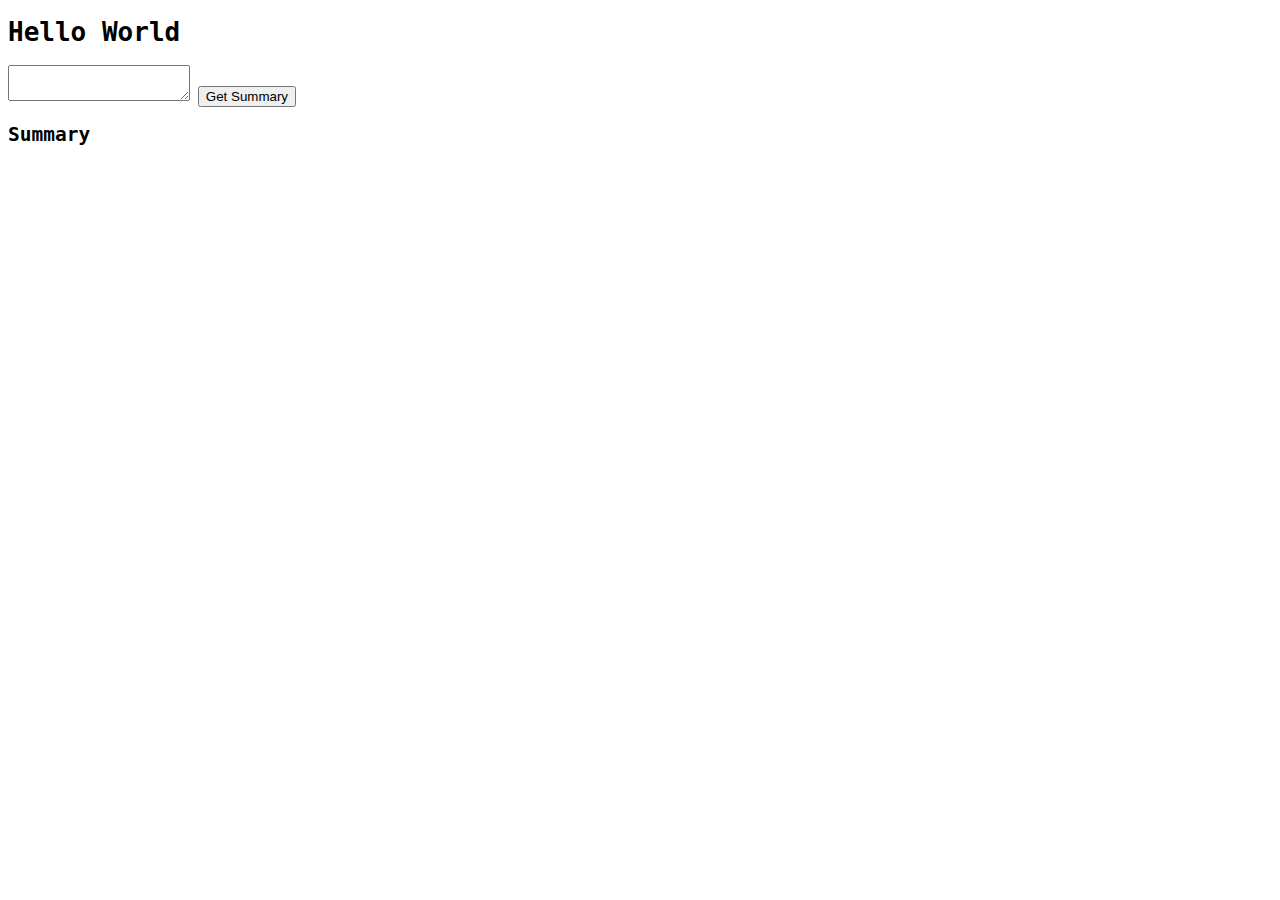
==== templates/index.html @ 5d599c6a "Added basic functionality" ====
<!DOCTYPE html>
<html lang="en">

<head>
    <meta charset="UTF-8">
    <meta http-equiv="X-UA-Compatible" content="IE=edge">
    <meta name="viewport" content="width=device-width, initial-scale=1.0">
    <title>Large Text Summarizer</title>
    <link rel="stylesheet" href="../static/css/main.css">
</head>

<body>
    <h1>Hello World</h1>
    <div>
        <textarea name="input_textarea" id="input_textarea"></textarea>
        <button id="get_summary_button">Get Summary</button>
    </div>
    <div>
        <h2>Summary</h2>
        <p id="output_p"></p>
    </div>
</body>

</html>
<script>
    const get_summary_button = document.querySelector('#get_summary_button');
    const input_textarea = document.querySelector('#input_textarea');
    const output = document.querySelector('#output_p');
    const url = 'http://localhost:5000/summarize'
    get_summary_button.addEventListener('click', async () => {
        let text = input_textarea.value;
        let summary = await fetch(url, {
            method: 'POST',
            headers: {
                'Content-Type': 'application/json'
            },
            body: JSON.stringify({
                text: text
            })
        });
        let summary_text = await summary.text();
        output.innerHTML = summary_text;

    });
</script>
---- static/css/main.css ----
body{
    font-family: monospace;
}
#output_p{
    white-space: pre-wrap;
}
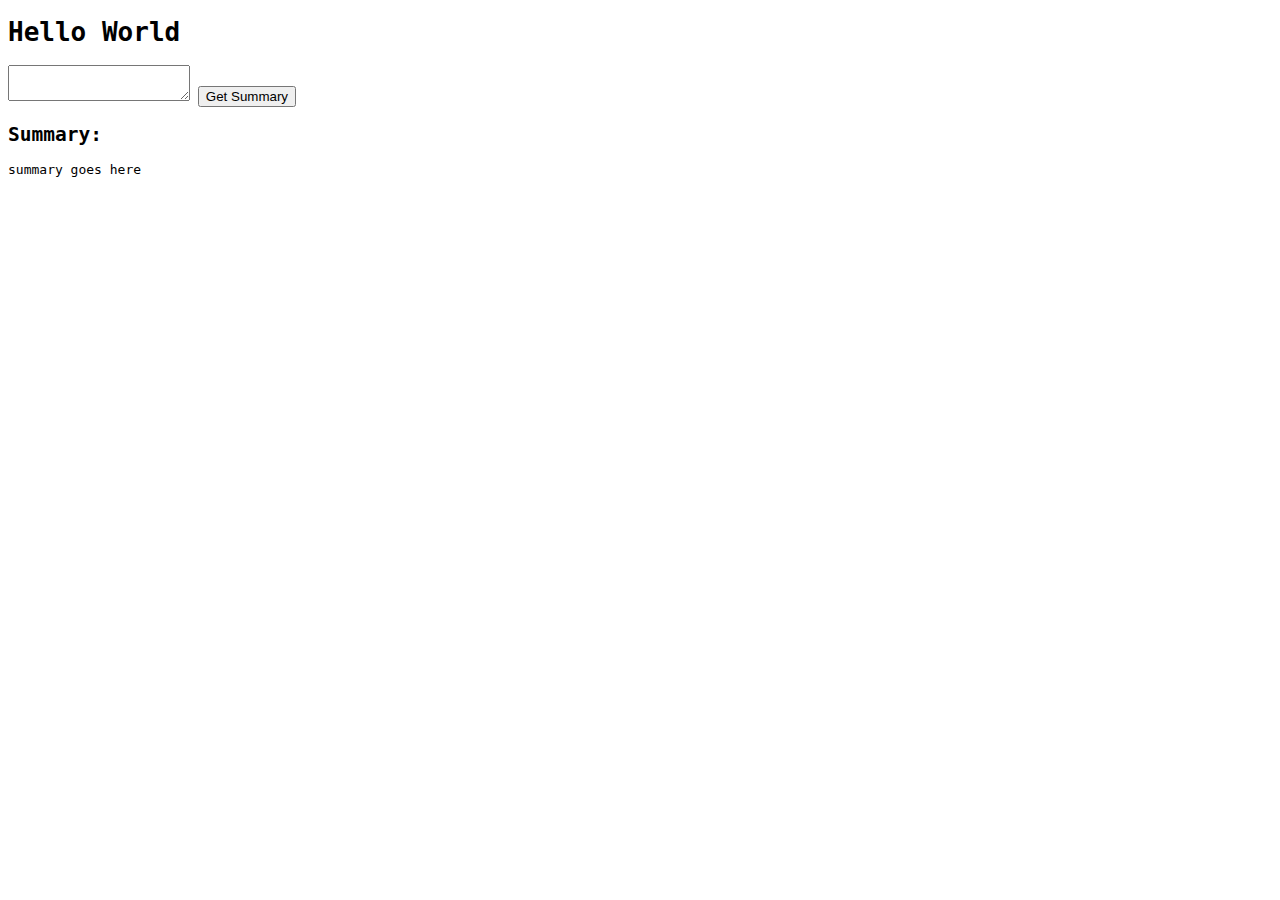
==== commit 29ae3eca: "Moved script to separate file" ====
--- a/templates/index.html
+++ b/templates/index.html
@@ -16,30 +16,10 @@
         <button id="get_summary_button">Get Summary</button>
     </div>
     <div>
-        <h2>Summary</h2>
-        <p id="output_p"></p>
+        <h2>Summary:</h2>
+        <p id="output_p">summary goes here</p>
     </div>
 </body>
 
 </html>
-<script>
-    const get_summary_button = document.querySelector('#get_summary_button');
-    const input_textarea = document.querySelector('#input_textarea');
-    const output = document.querySelector('#output_p');
-    const url = 'http://localhost:5000/summarize'
-    get_summary_button.addEventListener('click', async () => {
-        let text = input_textarea.value;
-        let summary = await fetch(url, {
-            method: 'POST',
-            headers: {
-                'Content-Type': 'application/json'
-            },
-            body: JSON.stringify({
-                text: text
-            })
-        });
-        let summary_text = await summary.text();
-        output.innerHTML = summary_text;
-
-    });
-</script>+<script src="../static/scripts/get_summary.js"></script>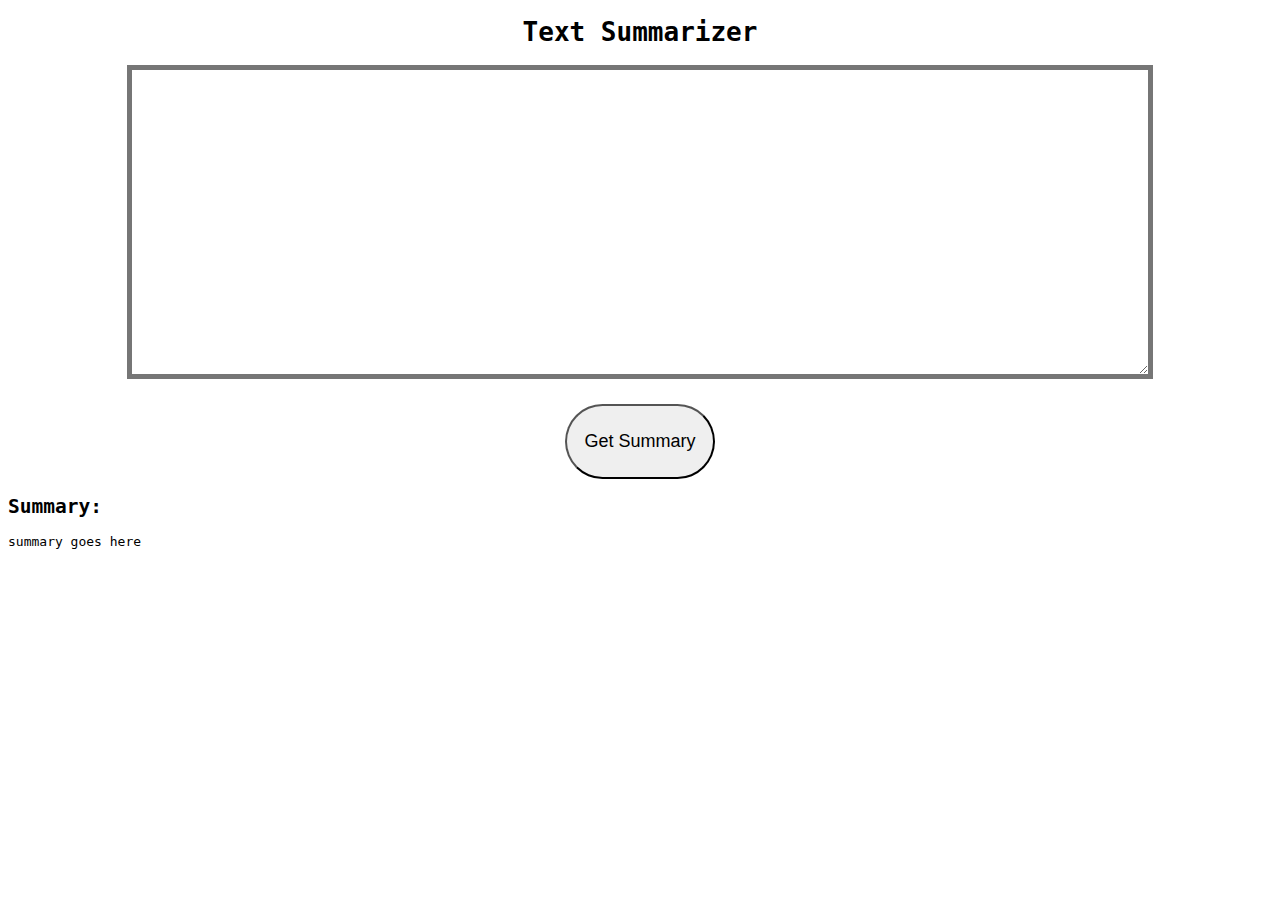
==== commit 66b4346e: "Added textarea/button css styles" ====
--- a/templates/index.html
+++ b/templates/index.html
@@ -10,7 +10,7 @@
 </head>
 
 <body>
-    <h1>Hello World</h1>
+    <h1 align="center">Text Summarizer</h1>
     <div>
         <textarea name="input_textarea" id="input_textarea"></textarea>
         <button id="get_summary_button">Get Summary</button>
--- a/static/css/main.css
+++ b/static/css/main.css
@@ -4,4 +4,22 @@
 }
 #output_p{
     white-space: pre-wrap;
+}
+#get_summary_button{
+	width: 150px;
+	height: 75px;
+	border-radius: 37.5px;
+	font-size: 18px;
+	display: block;
+	margin-top: 25px;
+	margin-left: auto;
+	margin-right: auto;
+}
+#input_textarea{
+	width: 80%;
+	height: 300px;
+	border-width: 5px;
+	display: block;
+	margin-left: auto;
+	margin-right: auto;
 }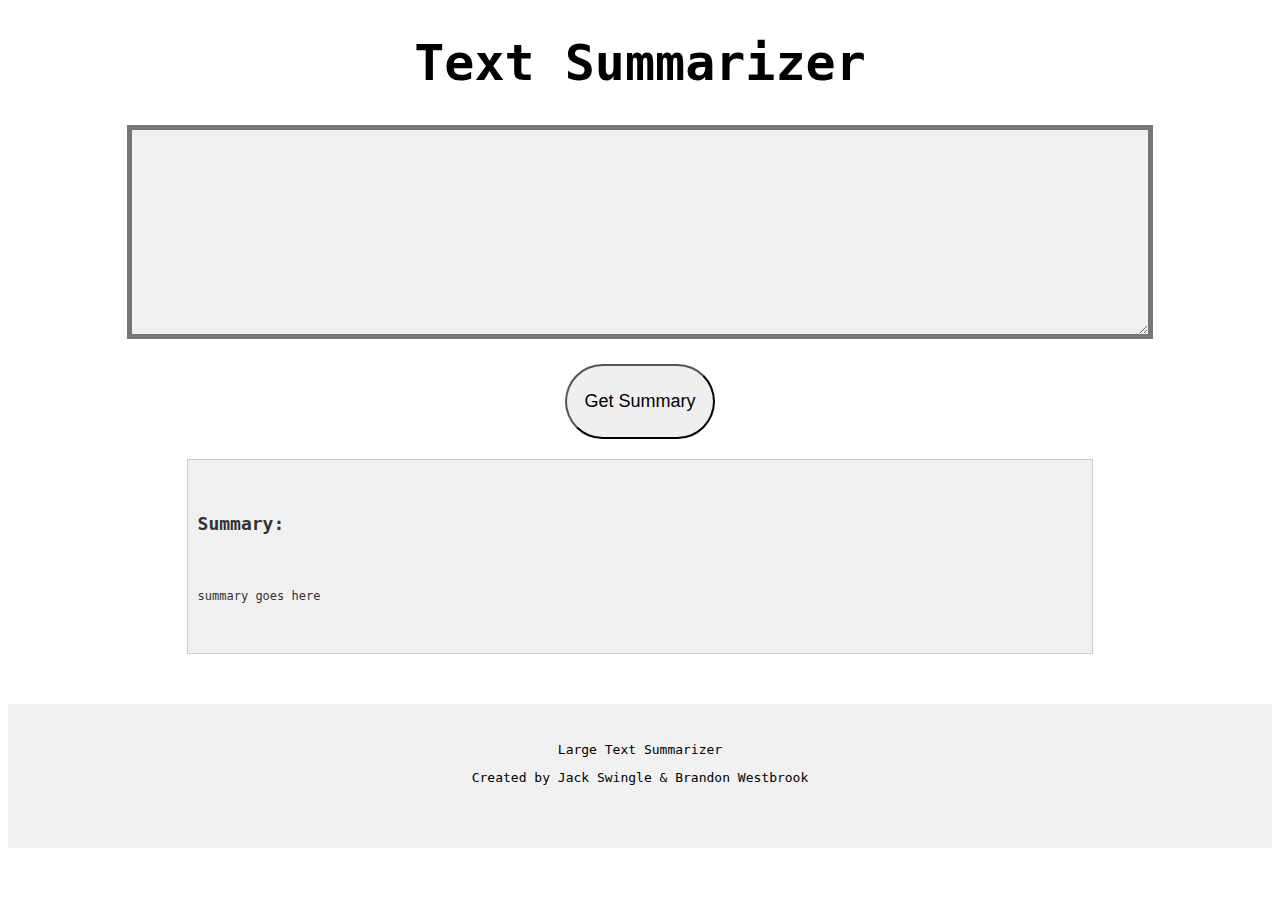
==== commit f2b560cd: "Added multiple summary files" ====
--- a/templates/index.html
+++ b/templates/index.html
@@ -15,11 +15,17 @@
         <textarea name="input_textarea" id="input_textarea"></textarea>
         <button id="get_summary_button">Get Summary</button>
     </div>
-    <div>
+    <div id="output_div">
         <h2>Summary:</h2>
         <p id="output_p">summary goes here</p>
     </div>
+<footer>
+    <p>Large Text Summarizer</p>
+    <p>Created by Jack Swingle & Brandon Westbrook</p>
+</footer>
+
 </body>
+
 
 </html>
 <script src="../static/scripts/get_summary.js"></script>--- a/static/css/main.css
+++ b/static/css/main.css
@@ -1,11 +1,12 @@
+body {
+	font-family: monospace;
+}
 
-body{
-    font-family: monospace;
+#output_p {
+	white-space: pre-wrap;
 }
-#output_p{
-    white-space: pre-wrap;
-}
-#get_summary_button{
+
+#get_summary_button {
 	width: 150px;
 	height: 75px;
 	border-radius: 37.5px;
@@ -15,11 +16,48 @@
 	margin-left: auto;
 	margin-right: auto;
 }
-#input_textarea{
+
+#input_textarea {
 	width: 80%;
-	height: 300px;
+	height: 200px;
 	border-width: 5px;
 	display: block;
 	margin-left: auto;
 	margin-right: auto;
+	background-color: #f0f0f0;
+}
+
+#output_div {
+	width: 70%;
+	margin-top: 20px;
+	border-width: 5px;
+	display: block;
+	margin-left: auto;
+	margin-right: auto;
+	white-space: pre-wrap;
+	background-color: #f0f0f0;
+	border: 1px solid #ccc;
+	padding: 10px;
+	font-family: monospace;
+	font-size: 12px;
+	color: #333;
+
+
+}
+
+h1 {
+	text-align: center;
+	font-size: 50px;
+
+}
+
+footer {
+	margin-top: 50px;
+	text-align: center;
+	width: 100%;
+	background-color: #f1f1f1;
+	padding-top: 2%;
+	padding-bottom: 50px;
+	margin-right: 0px;
+	margin-left: 0px;
 }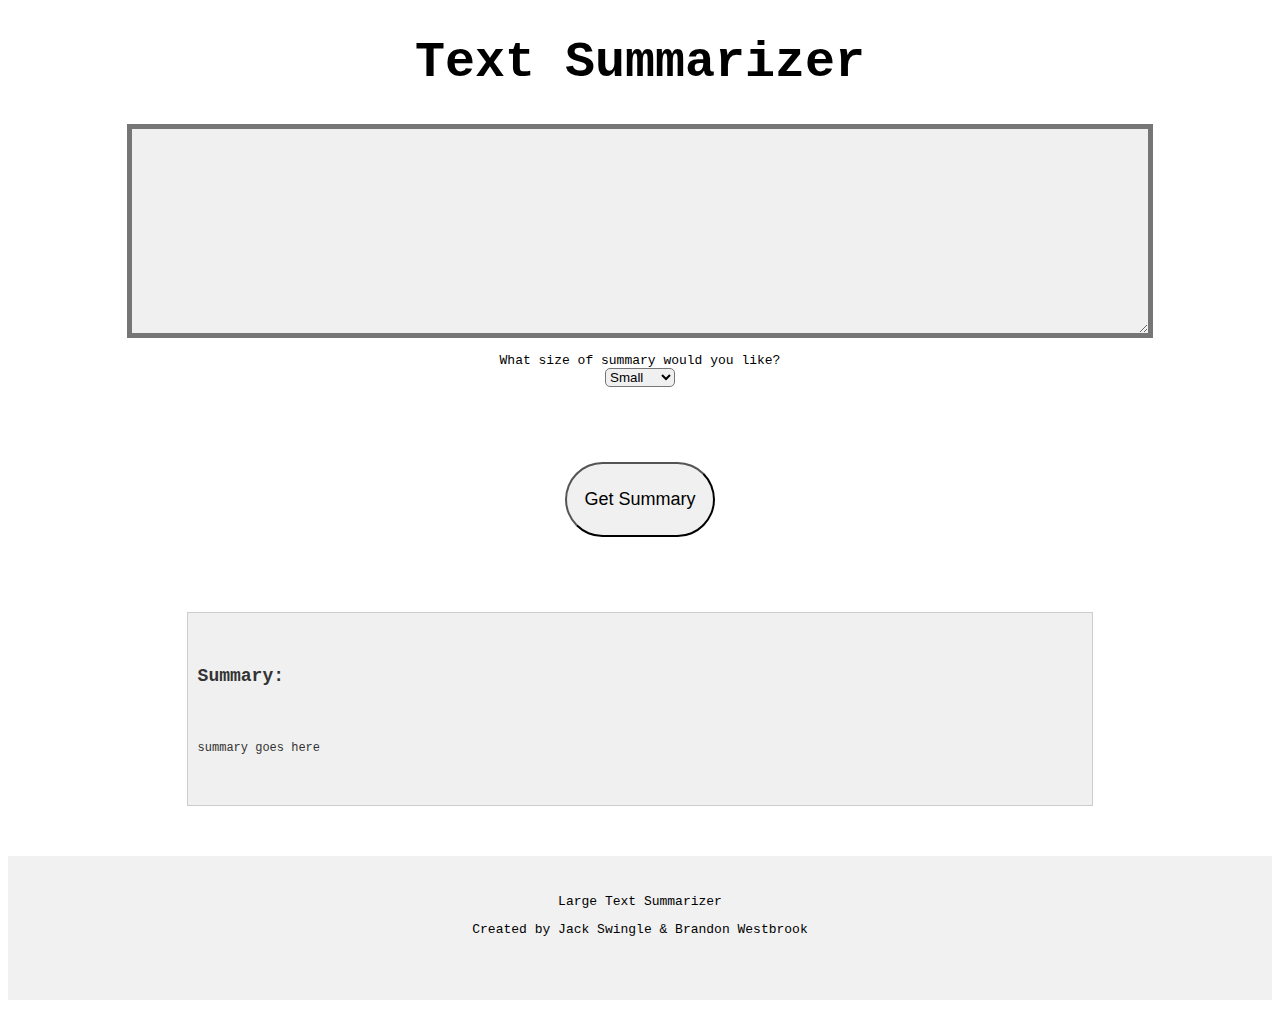
==== commit 627aaf62: "Added Dropdown for summary size" ====
--- a/templates/index.html
+++ b/templates/index.html
@@ -13,6 +13,12 @@
     <h1 align="center">Text Summarizer</h1>
     <div>
         <textarea name="input_textarea" id="input_textarea"></textarea>
+        <label id="size_label">What size of summary would you like?</label>
+        <select id="size_selector">
+            <option>Small</option>
+            <option>Medium</option>
+            <option>Large</option>
+        </select>
         <button id="get_summary_button">Get Summary</button>
     </div>
     <div id="output_div">
--- a/static/css/main.css
+++ b/static/css/main.css
@@ -12,9 +12,8 @@
 	border-radius: 37.5px;
 	font-size: 18px;
 	display: block;
-	margin-top: 25px;
-	margin-left: auto;
-	margin-right: auto;
+	margin: 75px auto;
+	background-color: #f0f0f0;
 }
 
 #input_textarea {
@@ -44,6 +43,19 @@
 
 
 }
+#size_label{
+    display: block;
+    text-align: center;
+    margin-top: 15px;
+}
+
+#size_selector{
+    display: flex;
+    align-items: center;
+    margin: auto;
+    border-radius: 5px;
+    background-color: #f0f0f0;
+}
 
 h1 {
 	text-align: center;
@@ -60,4 +72,4 @@
 	padding-bottom: 50px;
 	margin-right: 0px;
 	margin-left: 0px;
-}+}
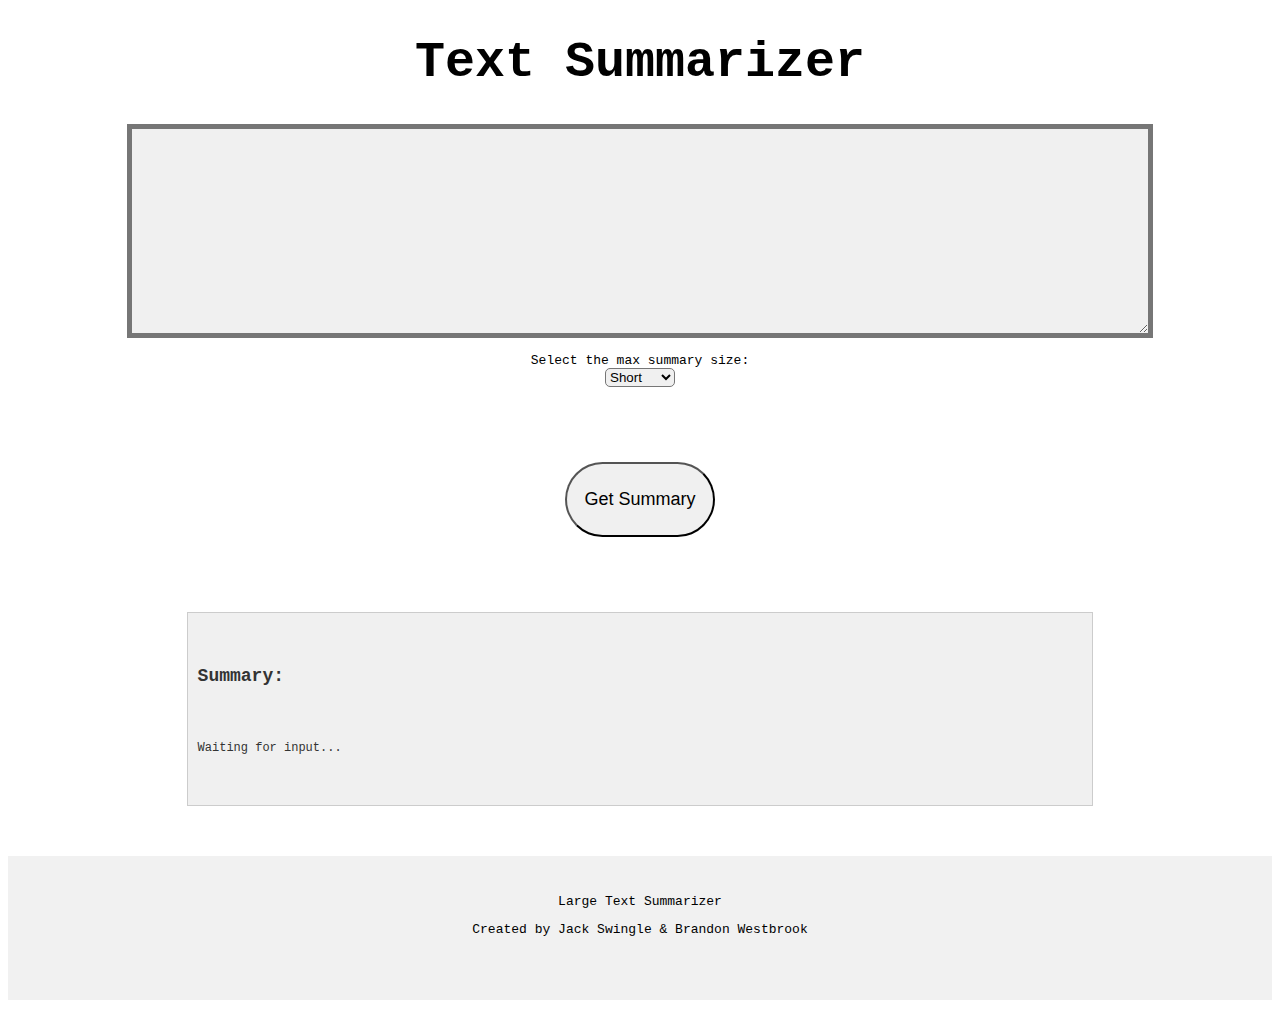
==== commit 013e3553: "Made changes" ====
--- a/templates/index.html
+++ b/templates/index.html
@@ -13,17 +13,18 @@
     <h1 align="center">Text Summarizer</h1>
     <div>
         <textarea name="input_textarea" id="input_textarea"></textarea>
-        <label id="size_label">What size of summary would you like?</label>
+        <label id="size_label">Select the max summary size:</label>
         <select id="size_selector">
-            <option>Small</option>
-            <option>Medium</option>
-            <option>Large</option>
+            <option value="short">Short</option>
+            <option value="medium">Medium</option>
+            <option value="long">Long</option>
+           
         </select>
         <button id="get_summary_button">Get Summary</button>
     </div>
     <div id="output_div">
         <h2>Summary:</h2>
-        <p id="output_p">summary goes here</p>
+        <p id="output_p">Waiting for input...</p>
     </div>
 <footer>
     <p>Large Text Summarizer</p>
